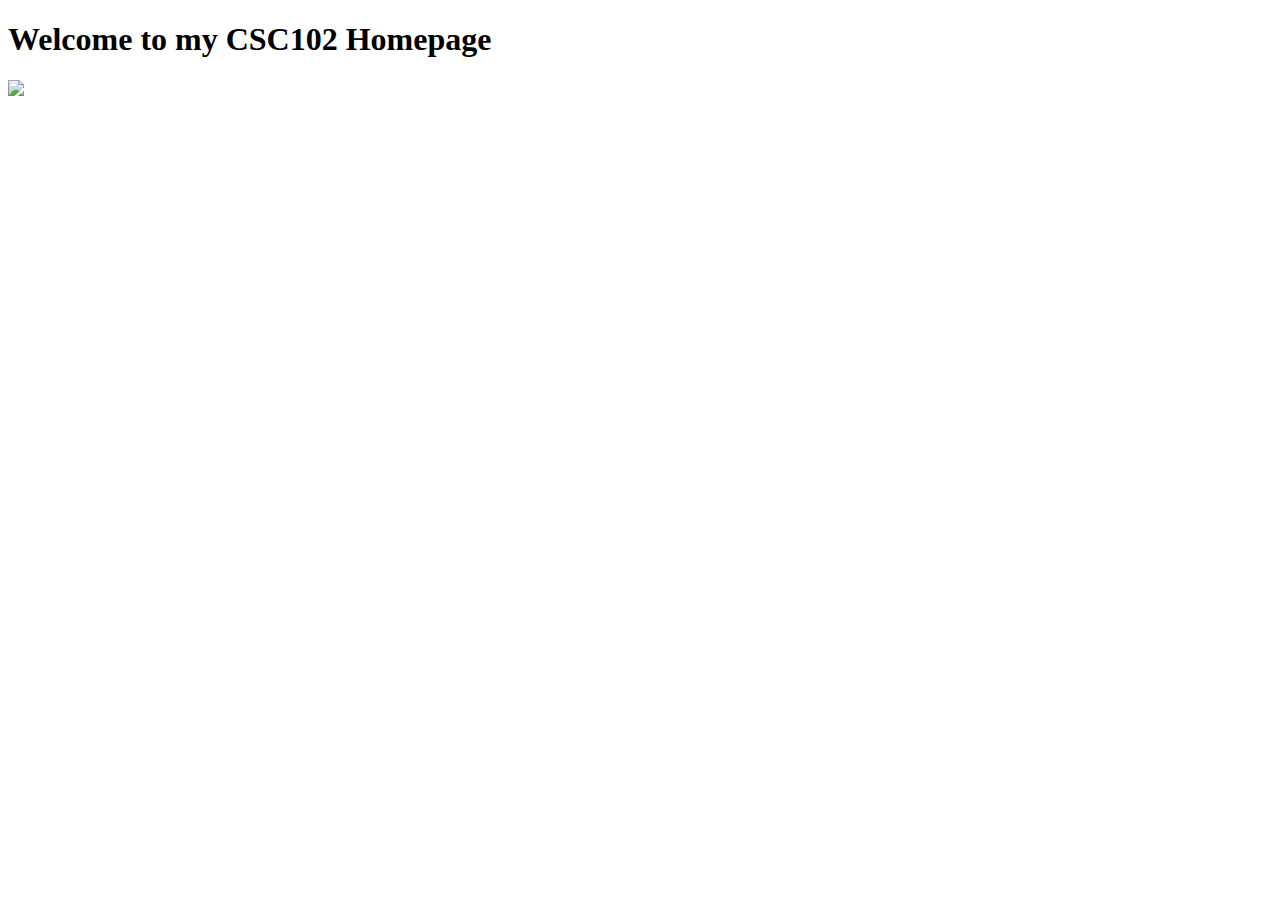
==== Index.html @ 59c0bcac "Add files via upload" ====
<!-- Kamaurie Emerson, JAN.25.2025 -->
<!DOCTYPE html>
<html>
<head>
<title>CSC102 Homepage</title>
</head>
<body>

<h1>Welcome to my CSC102 Homepage</h1>
<p>
    <img id="memeImage" src="catmeme.png">
</p>
</body>
</html>
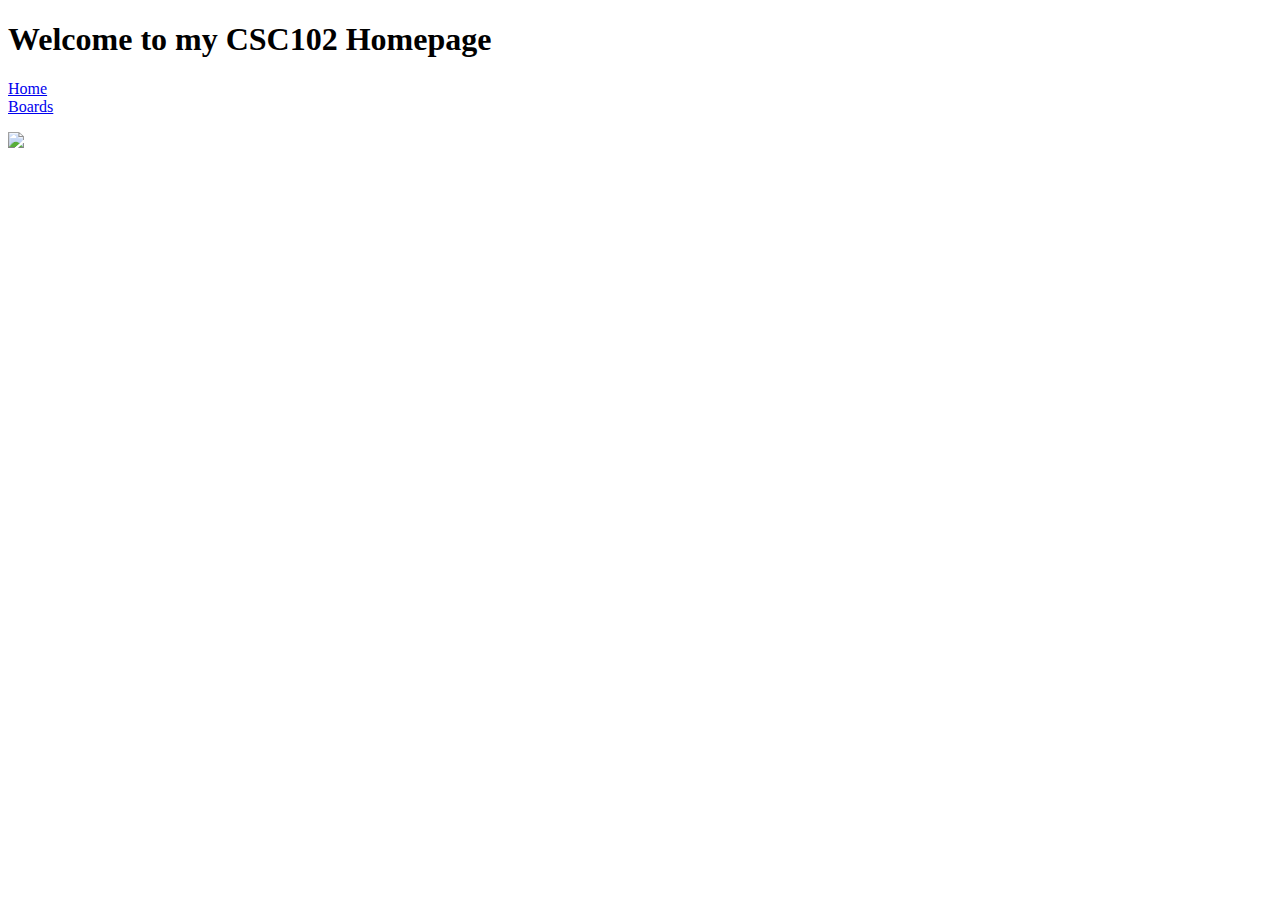
==== commit 2451abc9: "Add files via upload" ====
--- a/Index.html
+++ b/Index.html
@@ -7,6 +7,13 @@
 <body>
 
 <h1>Welcome to my CSC102 Homepage</h1>
+
+<nav>
+  <a href="Index.html">Home</a>
+  <br>
+   <a href="boards.html">Boards</a>
+<nav>
+    <header>
 <p>
     <img id="memeImage" src="catmeme.png">
 </p>
